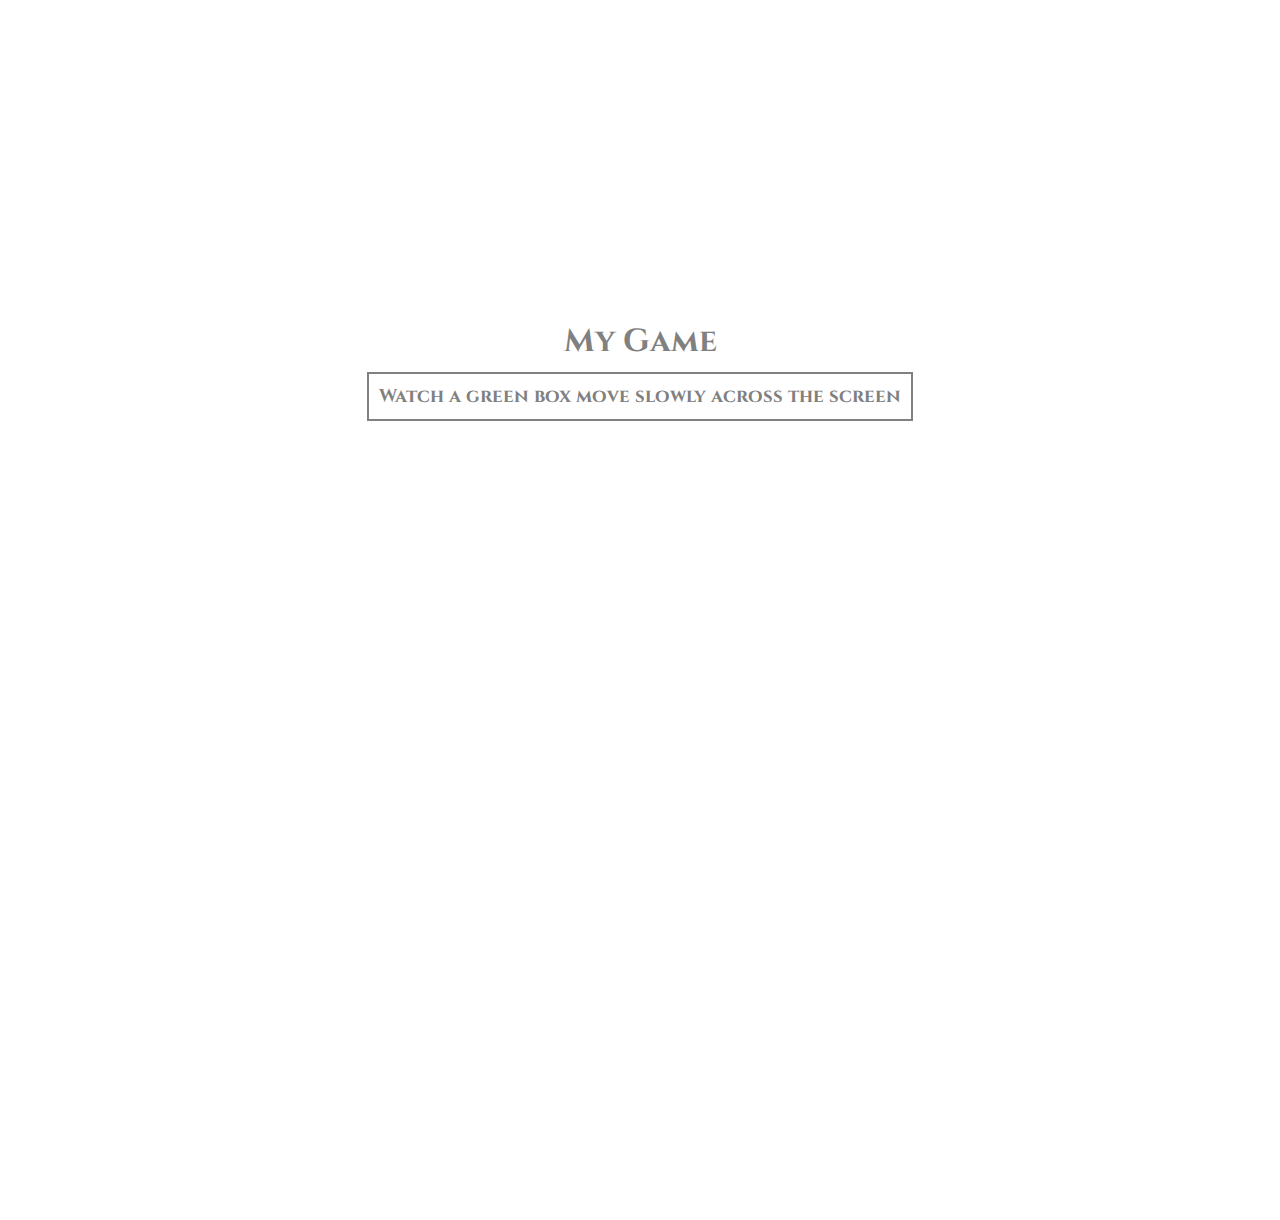
==== starter-code/index.html @ a025248c "semi working game" ====
<!DOCTYPE html>
<html>
<head>
  <meta charset="utf-8" />
  <meta http-equiv="X-UA-Compatible" content="IE=edge">
  <title>Landing</title>
  <meta name="viewport" content="width=device-width, initial-scale=1">
  <link href="https://fonts.googleapis.com/css?family=Cinzel" rel="stylesheet">
  <link rel="stylesheet" type="text/css" media="screen" href="style.css" />
</head>
<body>
  <main>
    <h1>My Game</h1>
    <h3><a href="game.html">Watch a green box move slowly across the screen</a></h3>
  </main>
  
</body>
</html>
---- starter-code/style.css ----
body {
  background-image: url(/assets/712437.jpg);
  height: 100vh;
  margin: 0 0;
  background-attachment: fixed;
  background-position: center;
  background-size: 200%;
  top: 40px;

}


main {
  margin: 0;
}

h1{
  display: block;
  margin-top: 10em;
  text-align: center;
  font-family: 'Cinzel', serif;
  color: grey;
  font-weight: bold;
}

h3 {
  display: block;
  margin-top: 1em;
  text-align: center;
  font-family: 'Cinzel', serif;
}

a {
  text-decoration: none;
  color: grey;
  padding: 10px;
  border: 2px solid grey;
}
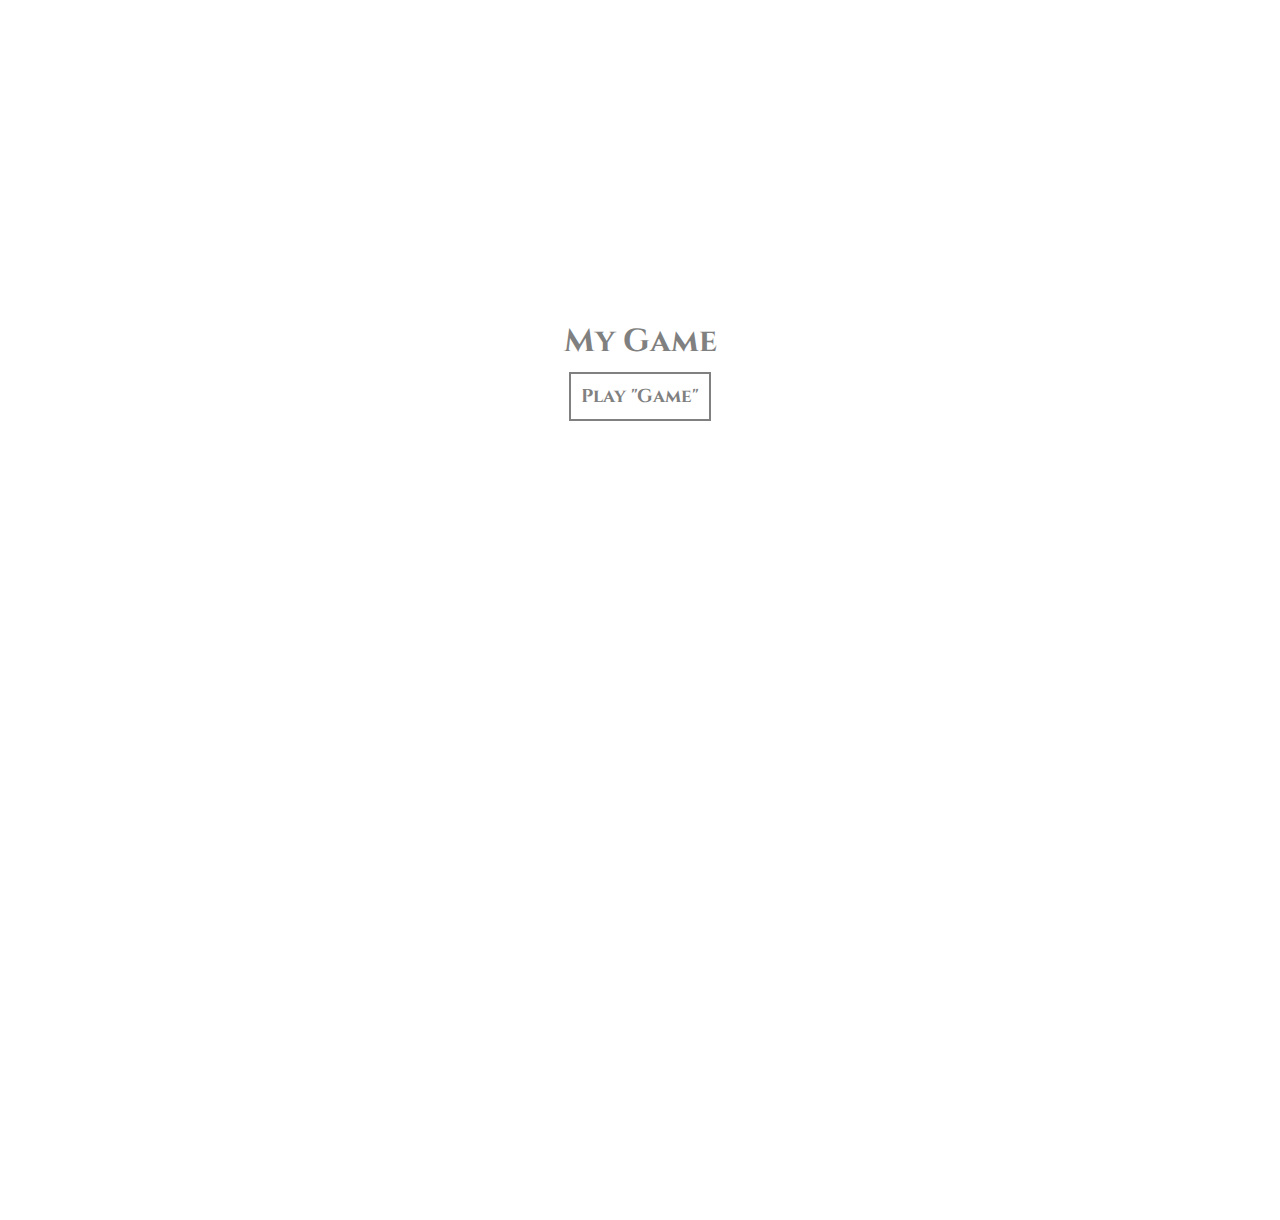
==== commit c525bbc7: "fixed landing page" ====
--- a/starter-code/index.html
+++ b/starter-code/index.html
@@ -11,7 +11,7 @@
 <body>
   <main>
     <h1>My Game</h1>
-    <h3><a href="game.html">Watch a green box move slowly across the screen</a></h3>
+    <h3><a href="game.html">Play "Game"</a></h3>
   </main>
   
 </body>
